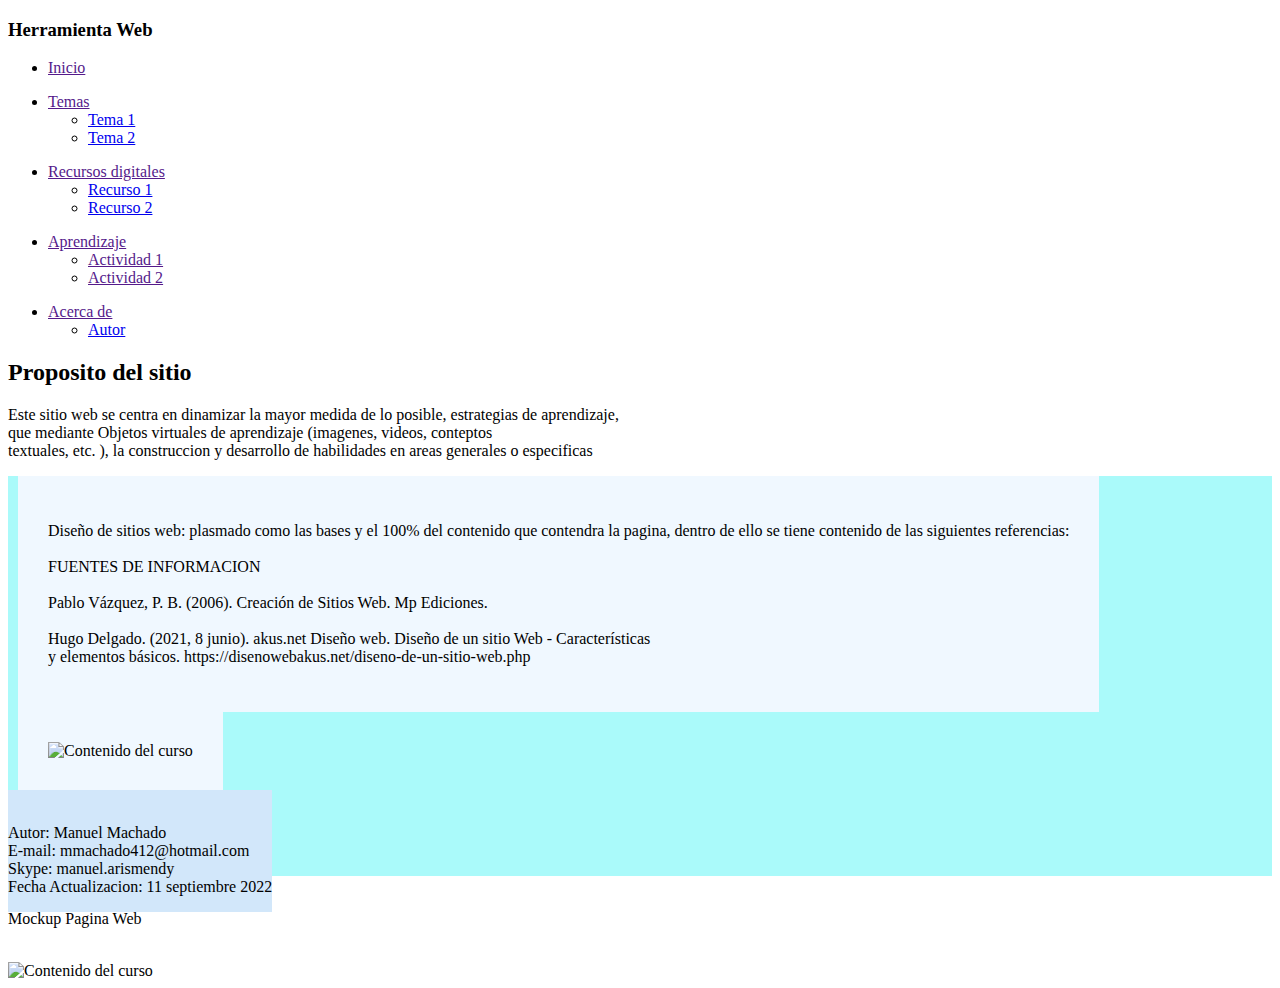
==== Fase3/Index.html @ 82072cff "Fase 3" ====
<!DOCTYPE html>
<html lang="es">
    <link rel="stylesheet" href="Index.css">
<header>
    <h3> Herramienta Web</h3>
</header>
<nav>
    <div>
        <ul id="nav0">
            <li> <a href="">Inicio</a> </li>
        </ul>
        <ul id="nav1">
            <li> <a href="">Temas</a> </li>
            <ul>
                <li><a href="Tema1.html">Tema 1</a></li>
                <li><a href="Tema2.html">Tema 2</a></li>
            </ul>
        </ul>

        <ul id="nav2">
            <li> <a href="">Recursos digitales</a> </li>
            <ul>
                <li><a href="Recursos1.html">Recurso 1</a></li>
                <li><a href="Recursos2.html">Recurso 2</a></li>
            </ul>
        </ul>

        <ul id="nav3">
            <li> <a href="">Aprendizaje</a> </li>
            <ul>
                <li><a href="">Actividad 1</a></li>
                <li><a href="">Actividad 2</a></li>
            </ul>
        </ul>

        <ul id="nav4">
            <li> <a href="">Acerca de</a> </li>
            <ul>
                <li><a href="Autor.html">Autor</a></li>
            </ul>
        </ul>
    </div>
</nav>
<body>
    <div>
        <h2>Proposito del sitio</h2>
        <p>Este sitio web se centra en dinamizar la mayor medida de lo posible, estrategias de aprendizaje,  <br>
            que mediante Objetos virtuales de aprendizaje (imagenes, videos, conteptos <br>
            textuales, etc. ), la construccion y desarrollo de habilidades en areas generales o especificas <br>
        </p>
    </div>
    <article>
        <section id="sect1">
            <p>Diseño de sitios web: plasmado como las bases y el 100% del contenido que 
                contendra la pagina, dentro de ello se tiene contenido de las siguientes referencias: <br>

                <br>
                FUENTES DE INFORMACION<br>

                <br> Pablo Vázquez, P. B. (2006). Creación de Sitios Web. Mp Ediciones. <br>
                <br> Hugo Delgado. (2021, 8 junio). akus.net Diseño web. Diseño de un sitio Web - Características <br>
                y elementos básicos. https://disenowebakus.net/diseno-de-un-sitio-web.php
            </p>
        </section>
        <section id="sect2">
            <img src="ImagenContenido.png" width="400" height="600" alt="Contenido del curso">
        </section>
        
        <footer>
            <p> <br> Autor: Manuel Machado <br>
                E-mail: mmachado412@hotmail.com <br>
                Skype: manuel.arismendy <br>
                Fecha Actualizacion: 11 septiembre 2022

            </p>
            
        </footer>
    </article>

    <div>
        <p> <br> Mockup Pagina Web <br> <br> </p>
        <img src="Mockup.jpg" width="800" height="600" alt="Contenido del curso">
    </div>
    
</body>

</html>
---- Fase3/Index.css ----
div{
    margin: 0;
}

footer{
    background-color: rgb(210, 231, 250);
}

article{
    background-color: rgb(170, 250, 250);
    display: flex;
    /* flex-direction: row; */
    height: 400px;
    align-items: flex-start;
    flex-flow: column nowrap;
}

section{
    background-color: aliceblue;
    flex-basis: 400px;
    flex-grow: 1;
    flex-shrink: 1;
    padding: 30px;
    box-sizing: border-box;
    margin-left: 10px;
    margin-right: 10px;
}

#sect1{
flex: 50%;
}

#sect2{
flex: 30%;
}
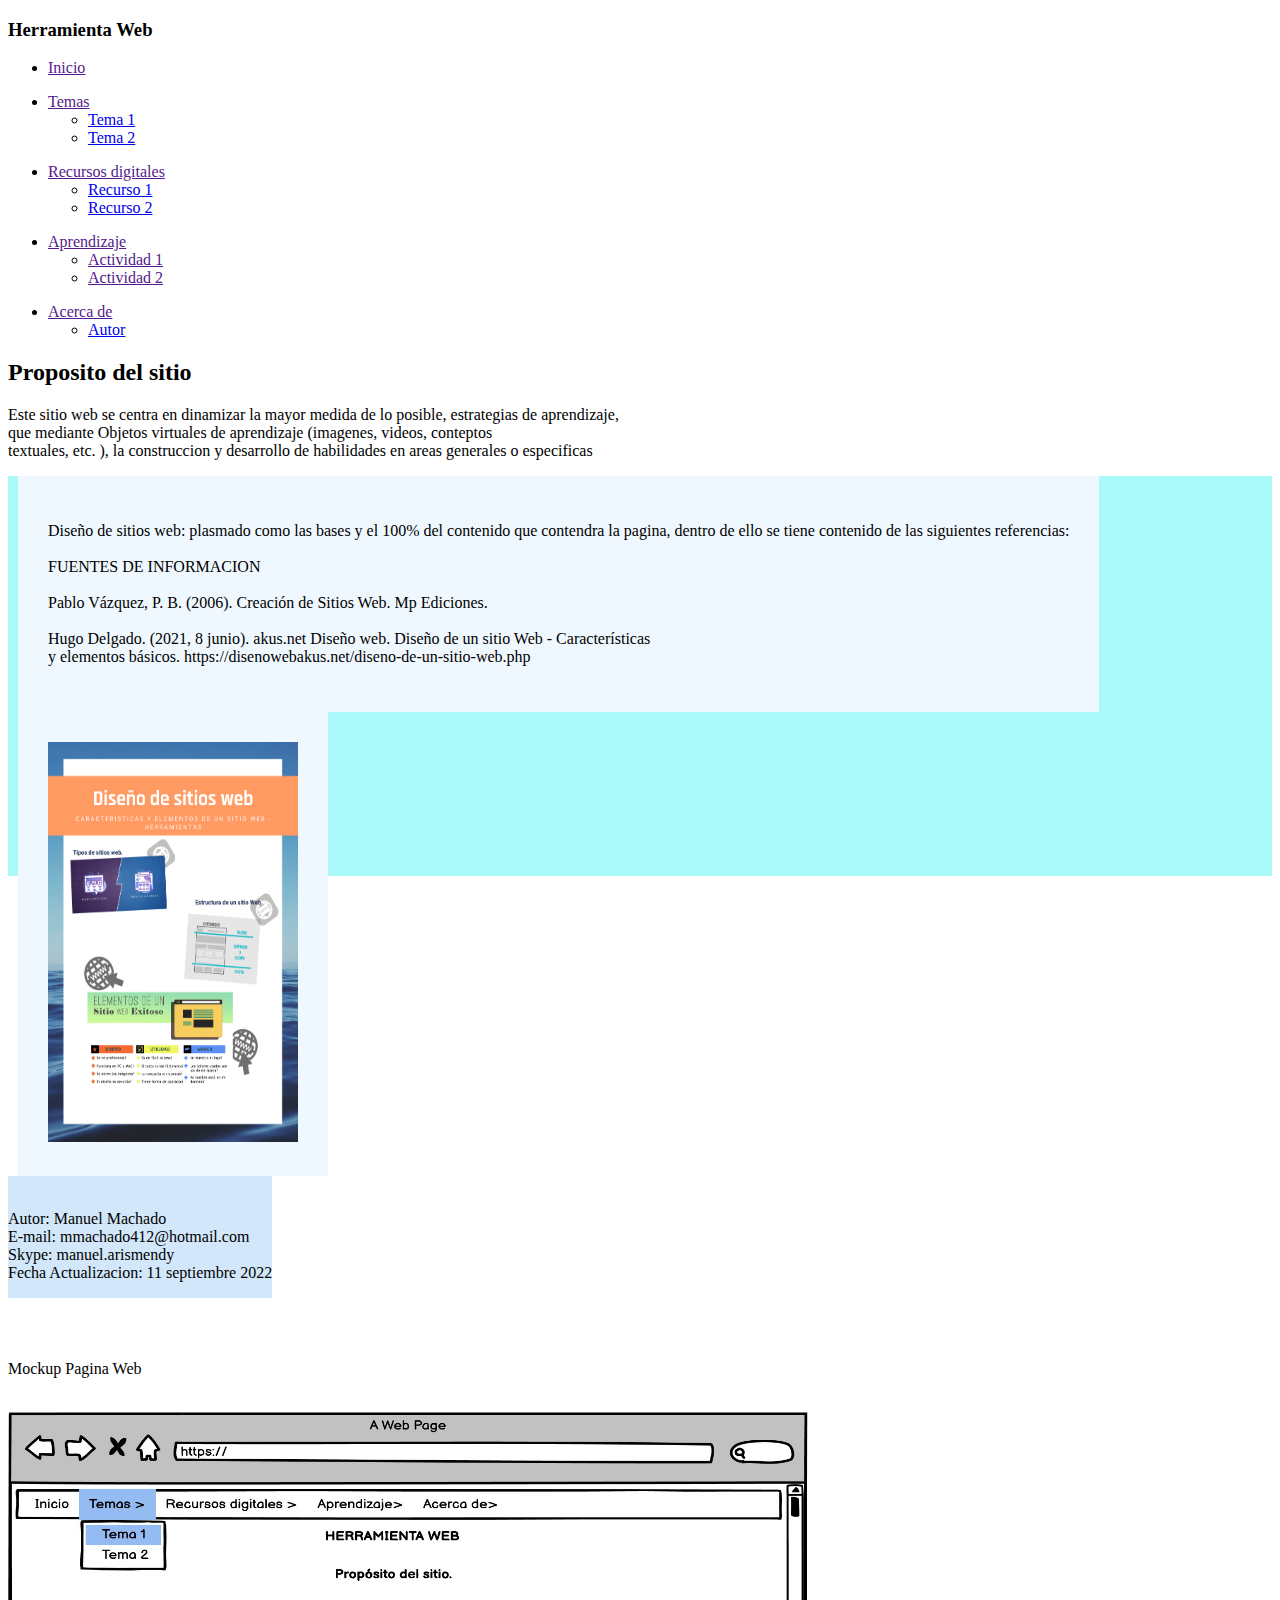
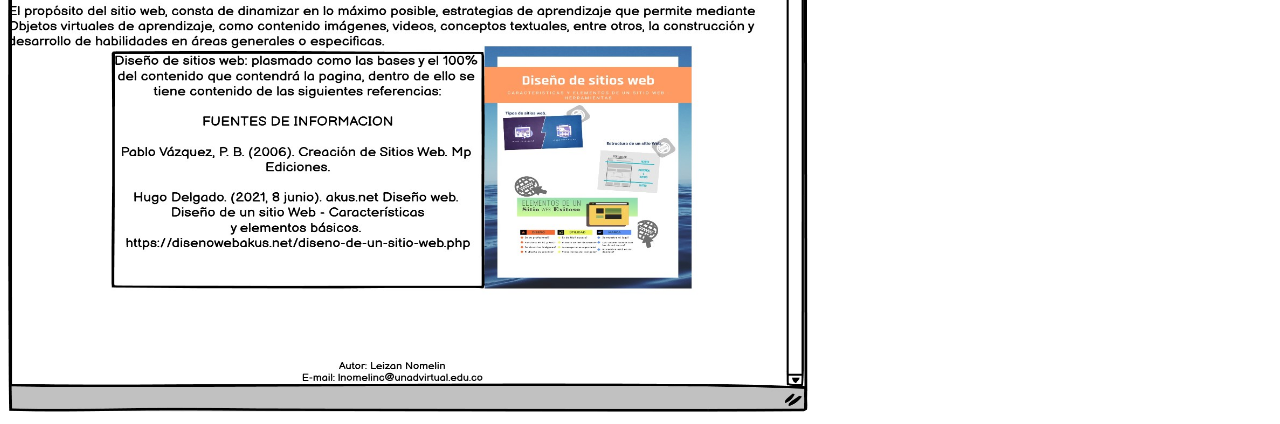
==== commit 928999b2: "Correcion imagenes" ====
--- a/Fase3/Index.html
+++ b/Fase3/Index.html
@@ -63,7 +63,7 @@
             </p>
         </section>
         <section id="sect2">
-            <img src="ImagenContenido.png" width="400" height="600" alt="Contenido del curso">
+            <img src="ImagenContenido.png" width="250" height="400" alt="Contenido del curso">
         </section>
         
         <footer>
@@ -76,7 +76,31 @@
             
         </footer>
     </article>
-
+    <br>
+    <br>
+    <br>
+    <br>
+    <br>
+    <br>
+    <br>
+    <br>
+    <br>
+    <br>
+    <br>
+    <br>
+    <br>
+    <br>
+    <br>
+    <br>
+    <br>
+    <br>
+    <br>
+    <br>
+    <br>
+    <br>
+    <br>
+    <br>
+    <br>
     <div>
         <p> <br> Mockup Pagina Web <br> <br> </p>
         <img src="Mockup.jpg" width="800" height="600" alt="Contenido del curso">
